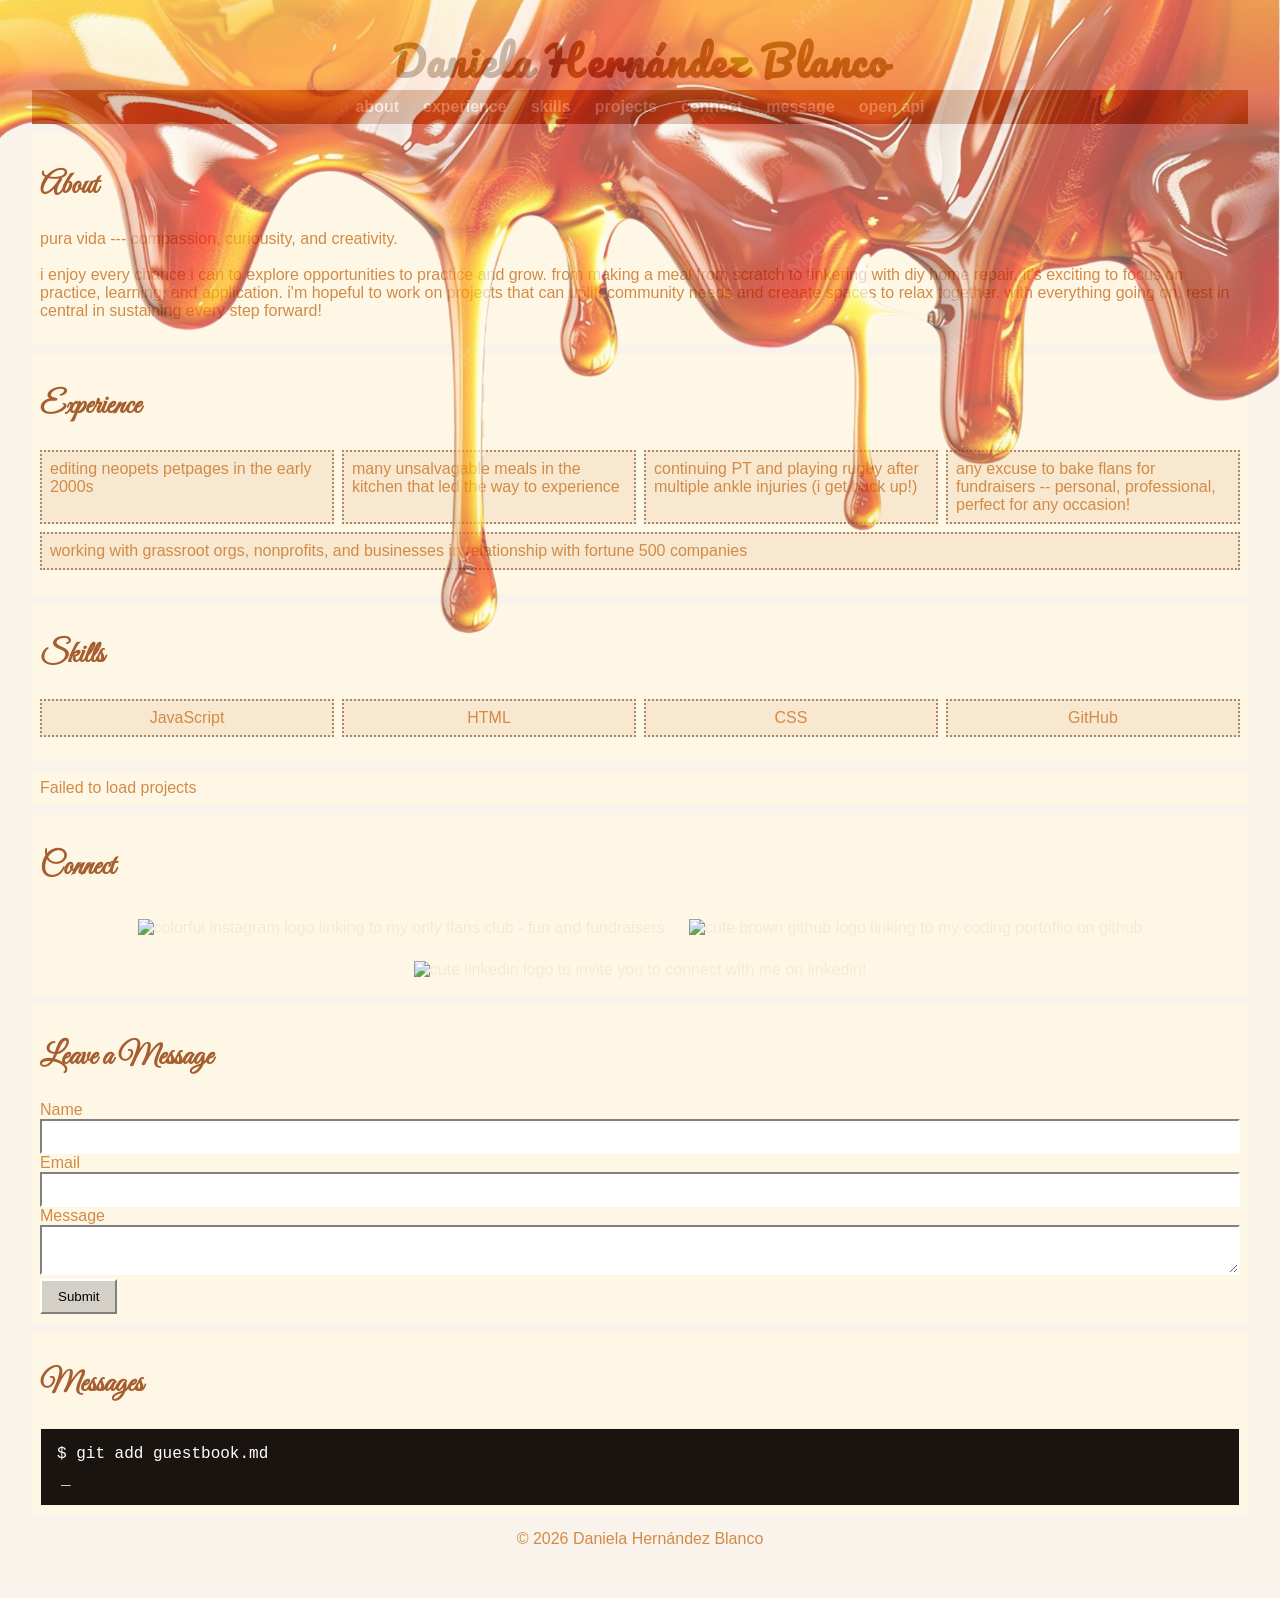
==== index.html @ d42b60d7 "updated how openapi and index html files link to eachother" ====
<!DOCTYPE html>
<html lang="en">
<head>
    <meta charset="UTF-8">
    <meta name="viewport" content="width=device-width, initial-scale=1.0">
    <meta name="description" content="This is a simple HTML Boilerplate for my coding program portfolio">
    <meta name="author" content="daniela hernández blanco">
    <title>Daniela's HTML Boilerplate</title>
    <link rel="stylesheet" href="css/index.css">
    <link rel="stylesheet" href="https://fonts.googleapis.com/css?family=Pacifico">
    <!--new font-->
    <link rel="preconnect" href="https://fonts.googleapis.com">
    <link rel="preconnect" href="https://fonts.gstatic.com" crossorigin>
    <link href="https://fonts.googleapis.com/css2?family=Great+Vibes&display=swap" rel="stylesheet">

</head>
<body>

    <h1>Daniela Hernández Blanco</h1>

    
        <img src="img/caramel-transparent.png" class="drip">

   <nav>
                <a href="#about" class="menu">About</a>
                <a href="#experience" class="menu">Experience</a>
                <a href="#skills" class="menu">Skills</a>
                <a href="#projects" class="menu">Projects</a>
                <a href="#connect" class="menu">Connect</a>
                <a href="#leaveMessage" class="menu">Message</a>
                <a href="openapi.html" class="menu">Open API</a>

    </nav> 
    <section id="about">
        <h2 class="heading">About</h2>
        <p>pura vida --- compassion, curiousity, and creativity. 
        <br>
        <br>i enjoy every chance i can to explore opportunities to practice and grow. from making a meal from scratch to tinkering with diy home repair, it's exciting to focus on practice, learning, and application. i'm hopeful to work on projects that can uplift community needs and creaate spaces to relax together. with everything going on, rest in central in sustaining every step forward!</p>
    </section>
    <section id="experience">
        <h2 class="heading">Experience</h2>
        <ul class="experience-list">
            <li>editing neopets petpages in the early 2000s</li>
            <li>many unsalvagable meals in the kitchen that led the way to experience</li>
            <li>continuing PT and playing rugby after multiple ankle injuries (i get back up!)</li>
            <li>any excuse to bake flans for fundraisers -- personal, professional, perfect for any occasion!</li>
            <li>working with grassroot orgs, nonprofits, and businesses in relationship with fortune 500 companies</li>
        </ul>
    </section>
    <section id="skills">
        <h2 class="heading">Skills</h2>
        <ul class ="skills-list"></ul>
    </section>    
    <section id="projects">
        <h2 class="heading">Projects</h2>
        <ul><!--empty on purpose--></ul>
            <!--will update more in future lesson-->
    </section>
    <section id="connect">
        <h2 class="heading">Connect</h2>
        <div class="connect-links">
        <a href = "https://www.instagram.com/chocoflanclub/" class="menu"><img src="https://img.icons8.com/?size=75&id=42818&format=png&color=000000" alt="colorful instagram logo linking to my only flans club - fun and fundraisers"></a>
        <a href = "https://github.com/dhblanco/daniela-hb-ctd-intro26.2" class="menu"><img src="https://img.icons8.com/?size=75&id=46565&format=png&color=000000" alt="cute brown github logo linking to my coding portoflio on github"></a>
        <a href = "https://www.linkedin.com/in/daniela-hern%C3%A1ndez-blanco-22326498/" class="menu"><img src="https://img.icons8.com/?size=75&id=42823&format=png&color=000000" alt="cute linkedin logo to invite you to connect with me on linkedin!"></a>
        </div>
    </section>
    <section id="leaveMessage">
        <h2>Leave a Message</h2>
        <form name="leave_message">
            <label>
                Name <br><input type="text" name="usersName" required>
            </label>
            
            <label> <br>
                Email  <br><input type="email" name="usersEmail" required>
           </label>
           <label> <br>
                Message <br><textarea name="usersMessage" required></textarea>
            </label>
                 <br><button type="submit">Submit</button>
           
        </form>
    </section>
    <section id="messages">
        <h2>Messages</h2>
        <div id="terminal">
            <ul>

            </ul>
        </div>
    </section>
    <footer>
    </footer>
    <script src="js/index.js"></script>
</body>
</html>
---- css/index.css ----
/* IN CASE WE NEED TO DEBUG/VISUALIZE USING THE BOX METHOD

* {
  outline: 2px solid #6B4A2E;
}
BUT FOR NOW LET'S SEE WHAT WE HAVE! */



body {
    background-color: #F9F3EC;  
    color: #D18B47;             
    font-family: sans-serif;
    font-size: medium;
    margin: 16px 16px 16px 16px;
    padding: 16px;

}


.great-vibes-regular {
  font-family: "Great Vibes", cursive;
  font-weight: 400;
  font-style: normal;
}

section {
    margin: 10px auto;
    padding: 8px;
    background-color: #FFF7E6;  
    scroll-margin-top: 30px;

}

h1 {
    font-family: "Pacifico", serif;
    color: #6B4A2E;
    font-size: 40px;
    text-align: center;
    letter-spacing: 0.04em;
    margin: -6px 6px;
    position: relative;

}

.hero {
    position: relative;
        top: -20px;
}

.drip {
    position: absolute;
    top: 0;
    left: 0;
    margin: -42px auto;
    width: 100%;
    height: auto;
    display: block;
    opacity: 0.65;
    z-index: 1;
    pointer-events: none;
}


nav {
    top: 0;
    margin: 0 auto;
    max-width: 100%;
    position: -webkit-sticky;
    position: sticky;
    display: flex;
    align-items: center;
    justify-content: center;
    gap: 8px; 
    flex-wrap: wrap;
    font-weight: bold;
    padding: 0px;
    background: #A65E2E;
    opacity: 95%;
    z-index: 0;

}

h2 {
    font-family: "Great Vibes", cursive;
    font-size: 30px;
    color: #A65E2E;
}

.heading {
        color: #A65E2E;
        font-weight: bold;
}


.menu {
    
    padding: 8px;
    text-transform: lowercase;
    text-decoration: none;
    color: #F8E8D0;

    
}

a:focus {
  font-style: italic;
}

a:hover {
  text-decoration: none;
  background: #D18B47;
}

a:active {
  background: #D18B47;
  color: #FFF7E6;
}

.connect-links  {
    display: flex;
    justify-content: center;
    gap: 8px; 
    flex-wrap: wrap; 
}

.skills-list {
    display: flex;
    flex-wrap: wrap;
    gap: 8px;
    padding: 0;
    justify-content: center;
    text-align: center;
}

.experience-list {
    display: flex;
    flex-wrap: wrap;
    gap: 8px;
    padding: 0;

}

.projects-list {
    display: flex;
    flex-wrap: wrap;
    gap: 8px;
    padding: 0;
    justify-content: center;
    text-align: center;
}

li {
    list-style-type: square;
}

.experience-list li {
    list-style: none;
    background-color: #F8E8D0;
    border: 2px dotted #a7886d;
    padding: 8px;
    flex: 1 1 250px;
}

.skills-list li {
    list-style: none;
    background-color: #F8E8D0;
    border: 2px dotted #a7886d;
    padding: 8px;
    flex: 1 1 250px;
}

.projects-list li {
    list-style: none;
    background-color: #F8E8D0;
    border: 2px dotted #a7886d;
    padding: 8px;
    flex: 1 1 250px;
}

footer {
    text-align: center;

}

form[name='leave_message'] input,
form[name='leave_message'] textarea {
    width: 100%;
    padding: 8px;
    box-sizing: border-box;

    background: #FFF;
    border-top: 2px solid #808080;
    border-left: 2px solid #808080;
    border-right: 2px solid #FFF;
    border-bottom: 2px solid #FFF;
}

form[name='leave_message'] button {
    padding: 8px 16px;

    background: #d4d0c8;

    border-top: 2px solid white;
    border-left: 2px solid white;
    border-right: 2px solid #808080;
    border-bottom: 2px solid #808080;

    cursor: pointer;
}

.userTerminal {
    color: #B392F0;
    font-weight: bold;
}

.pathTerminal {
    color: #9ECBFF;
}

#terminal {
    background-color: #1a1410;
    color: #ffffff;
    font-family: "Source Code Pro", monospace;
    padding: 16px;
    border: 1px solid #F9F3EC;
    margin-top: 16px;
}

#terminal::before {
    content: "$ git add guestbook.md";
    display: block;
    color: #ffffff;
    margin-bottom: 8px;
}

#terminal::after {
    content: "_";
    animation: blink 1s infinite;
    margin-left: 4px;
}

@keyframes blink {
    50% { opacity: 0; }
}

#terminal ul {
    list-style: none;
    padding-left: 0;
    margin: 0;
}

#terminal li {
    list-style: none;
    margin-bottom: 8px;
    white-space: pre-wrap; /* keeps \n formatting */
}

#terminal a {
    color: #1a1410;
    background-color: #B392F0;
}

#terminal button {
    font-family: "Source Code Pro", monospace;
}
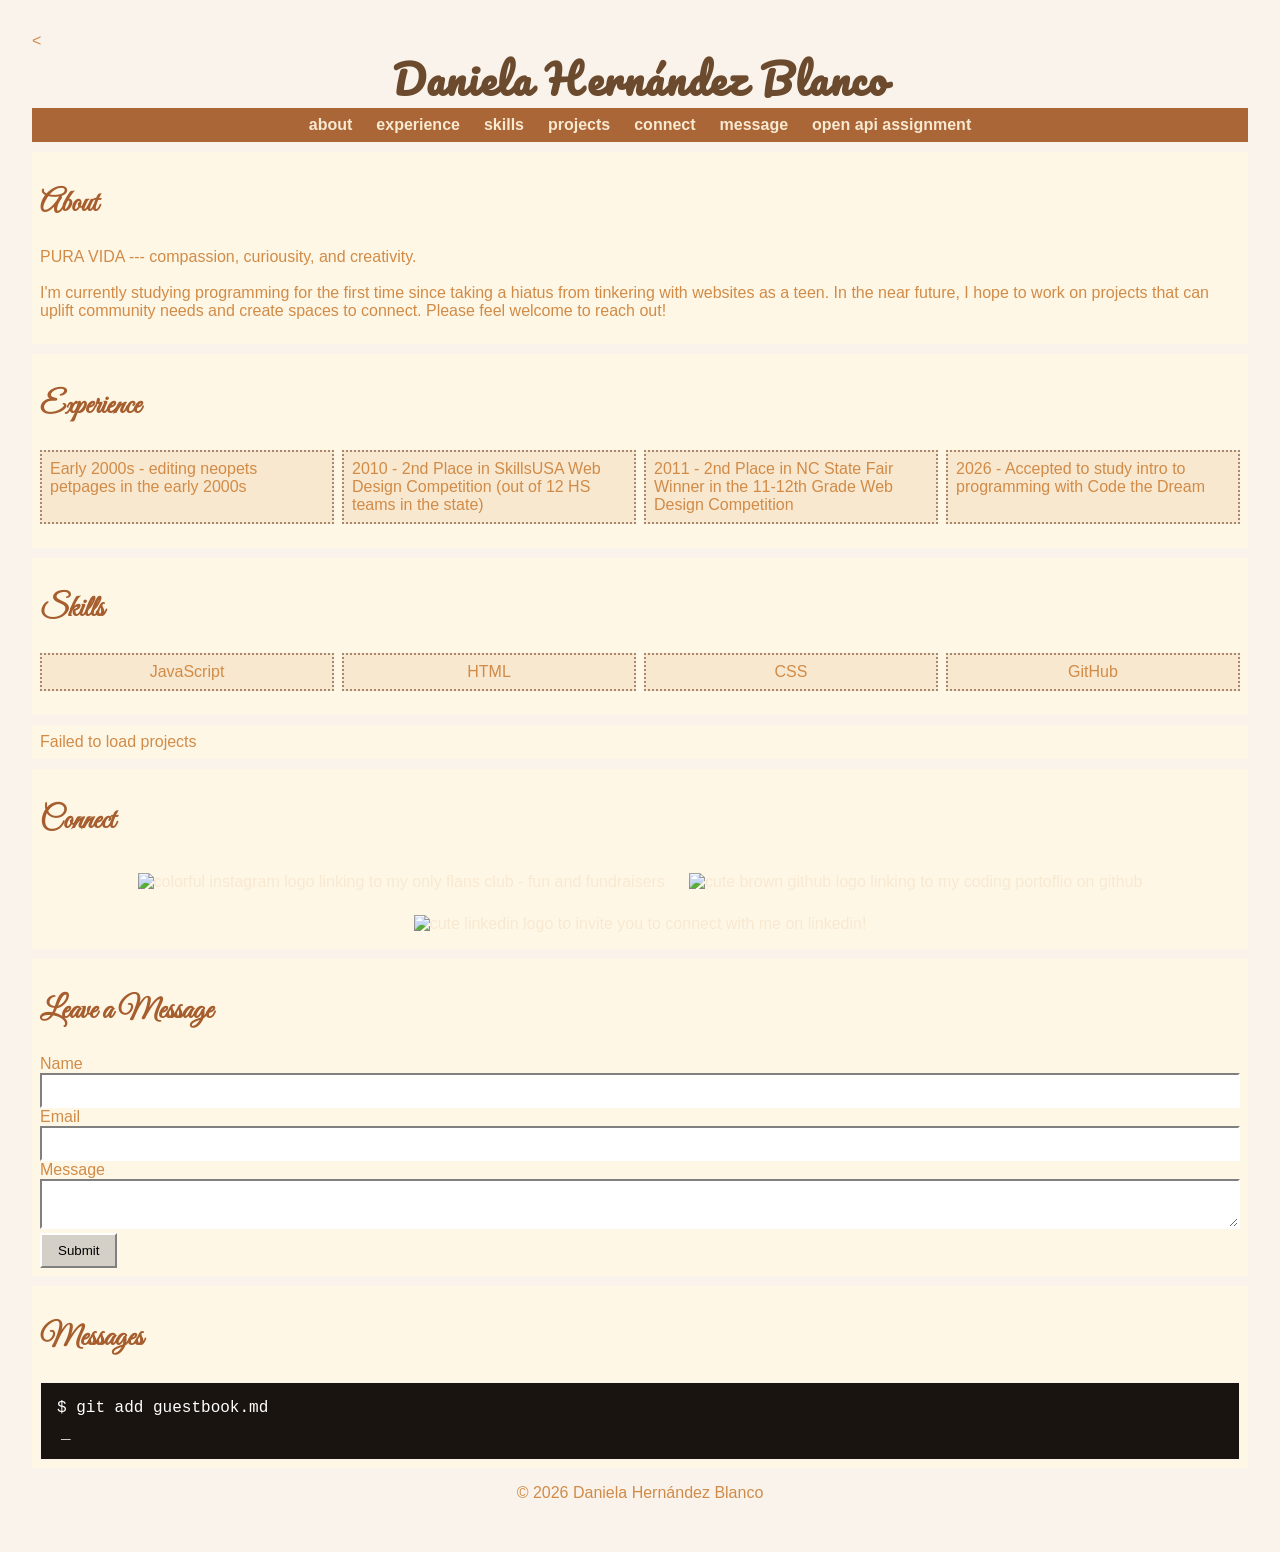
==== commit 9ec2efcd: "added new fonts, updated about section and title" ====
--- a/index.html
+++ b/index.html
@@ -5,57 +5,59 @@
     <meta name="viewport" content="width=device-width, initial-scale=1.0">
     <meta name="description" content="This is a simple HTML Boilerplate for my coding program portfolio">
     <meta name="author" content="daniela hernández blanco">
-    <title>Daniela's HTML Boilerplate</title>
+    <title>Daniela's Coding Porfolio</title>
     <link rel="stylesheet" href="css/index.css">
+    <!--new fonts incoming-->
     <link rel="stylesheet" href="https://fonts.googleapis.com/css?family=Pacifico">
-    <!--new font-->
     <link rel="preconnect" href="https://fonts.googleapis.com">
     <link rel="preconnect" href="https://fonts.gstatic.com" crossorigin>
     <link href="https://fonts.googleapis.com/css2?family=Great+Vibes&display=swap" rel="stylesheet">
-
+    <!--replace the fonts above with new fonts-->
+    <link rel="preconnect" href="https://fonts.googleapis.com">
+    <link rel="preconnect" href="https://fonts.gstatic.com" crossorigin>
+<   <link href="https://fonts.googleapis.com/css2?family=Inconsolata:wght@200..900&family=Roboto+Mono:ital,wght@0,100..700;1,100..700&family=Space+Mono:ital,wght@0,400;0,700;1,400;1,700&family=VT323&display=swap" rel="stylesheet">
 </head>
 <body>
 
     <h1>Daniela Hernández Blanco</h1>
 
-    
-        <img src="img/caramel-transparent.png" class="drip">
+   <nav>
+        <a href="#about" class="menu">About</a>
+        <a href="#experience" class="menu">Experience</a>
+        <a href="#skills" class="menu">Skills</a>
+        <a href="#projects" class="menu">Projects</a>
+        <a href="#connect" class="menu">Connect</a>
+        <a href="#leaveMessage" class="menu">Message</a>
+        <a href="openapi.html" class="menu">Open API Assignment</a>
+    </nav> 
 
-   <nav>
-                <a href="#about" class="menu">About</a>
-                <a href="#experience" class="menu">Experience</a>
-                <a href="#skills" class="menu">Skills</a>
-                <a href="#projects" class="menu">Projects</a>
-                <a href="#connect" class="menu">Connect</a>
-                <a href="#leaveMessage" class="menu">Message</a>
-                <a href="openapi.html" class="menu">Open API</a>
-
-    </nav> 
     <section id="about">
         <h2 class="heading">About</h2>
-        <p>pura vida --- compassion, curiousity, and creativity. 
+        <p>PURA VIDA --- compassion, curiousity, and creativity. 
         <br>
-        <br>i enjoy every chance i can to explore opportunities to practice and grow. from making a meal from scratch to tinkering with diy home repair, it's exciting to focus on practice, learning, and application. i'm hopeful to work on projects that can uplift community needs and creaate spaces to relax together. with everything going on, rest in central in sustaining every step forward!</p>
+        <br>I'm currently studying programming for the first time since taking a hiatus from tinkering with websites as a teen. In the near future, I hope to work on projects that can uplift community needs and create spaces to connect. Please feel welcome to reach out!</p>
     </section>
+
     <section id="experience">
         <h2 class="heading">Experience</h2>
         <ul class="experience-list">
-            <li>editing neopets petpages in the early 2000s</li>
-            <li>many unsalvagable meals in the kitchen that led the way to experience</li>
-            <li>continuing PT and playing rugby after multiple ankle injuries (i get back up!)</li>
-            <li>any excuse to bake flans for fundraisers -- personal, professional, perfect for any occasion!</li>
-            <li>working with grassroot orgs, nonprofits, and businesses in relationship with fortune 500 companies</li>
+            <li>Early 2000s - editing neopets petpages in the early 2000s</li>
+            <li>2010 - 2nd Place in SkillsUSA Web Design Competition (out of 12 HS teams in the state)</li>
+            <li>2011 - 2nd Place in NC State Fair Winner in the 11-12th Grade Web Design Competition </li>
+            <li>2026 - Accepted to study intro to programming with Code the Dream</li>
         </ul>
     </section>
+
     <section id="skills">
         <h2 class="heading">Skills</h2>
-        <ul class ="skills-list"></ul>
+        <ul class ="skills-list"><!--empty on purpose--></ul>
     </section>    
+
     <section id="projects">
         <h2 class="heading">Projects</h2>
-        <ul><!--empty on purpose--></ul>
-            <!--will update more in future lesson-->
+        <ul class="projects-list"><!--empty on purpose--></ul>
     </section>
+
     <section id="connect">
         <h2 class="heading">Connect</h2>
         <div class="connect-links">
@@ -64,6 +66,7 @@
         <a href = "https://www.linkedin.com/in/daniela-hern%C3%A1ndez-blanco-22326498/" class="menu"><img src="https://img.icons8.com/?size=75&id=42823&format=png&color=000000" alt="cute linkedin logo to invite you to connect with me on linkedin!"></a>
         </div>
     </section>
+
     <section id="leaveMessage">
         <h2>Leave a Message</h2>
         <form name="leave_message">
@@ -78,9 +81,9 @@
                 Message <br><textarea name="usersMessage" required></textarea>
             </label>
                  <br><button type="submit">Submit</button>
-           
         </form>
     </section>
+
     <section id="messages">
         <h2>Messages</h2>
         <div id="terminal">
@@ -89,8 +92,9 @@
             </ul>
         </div>
     </section>
-    <footer>
-    </footer>
+
+    <footer><!--empty on purpose--></footer>
+
     <script src="js/index.js"></script>
 </body>
 </html>
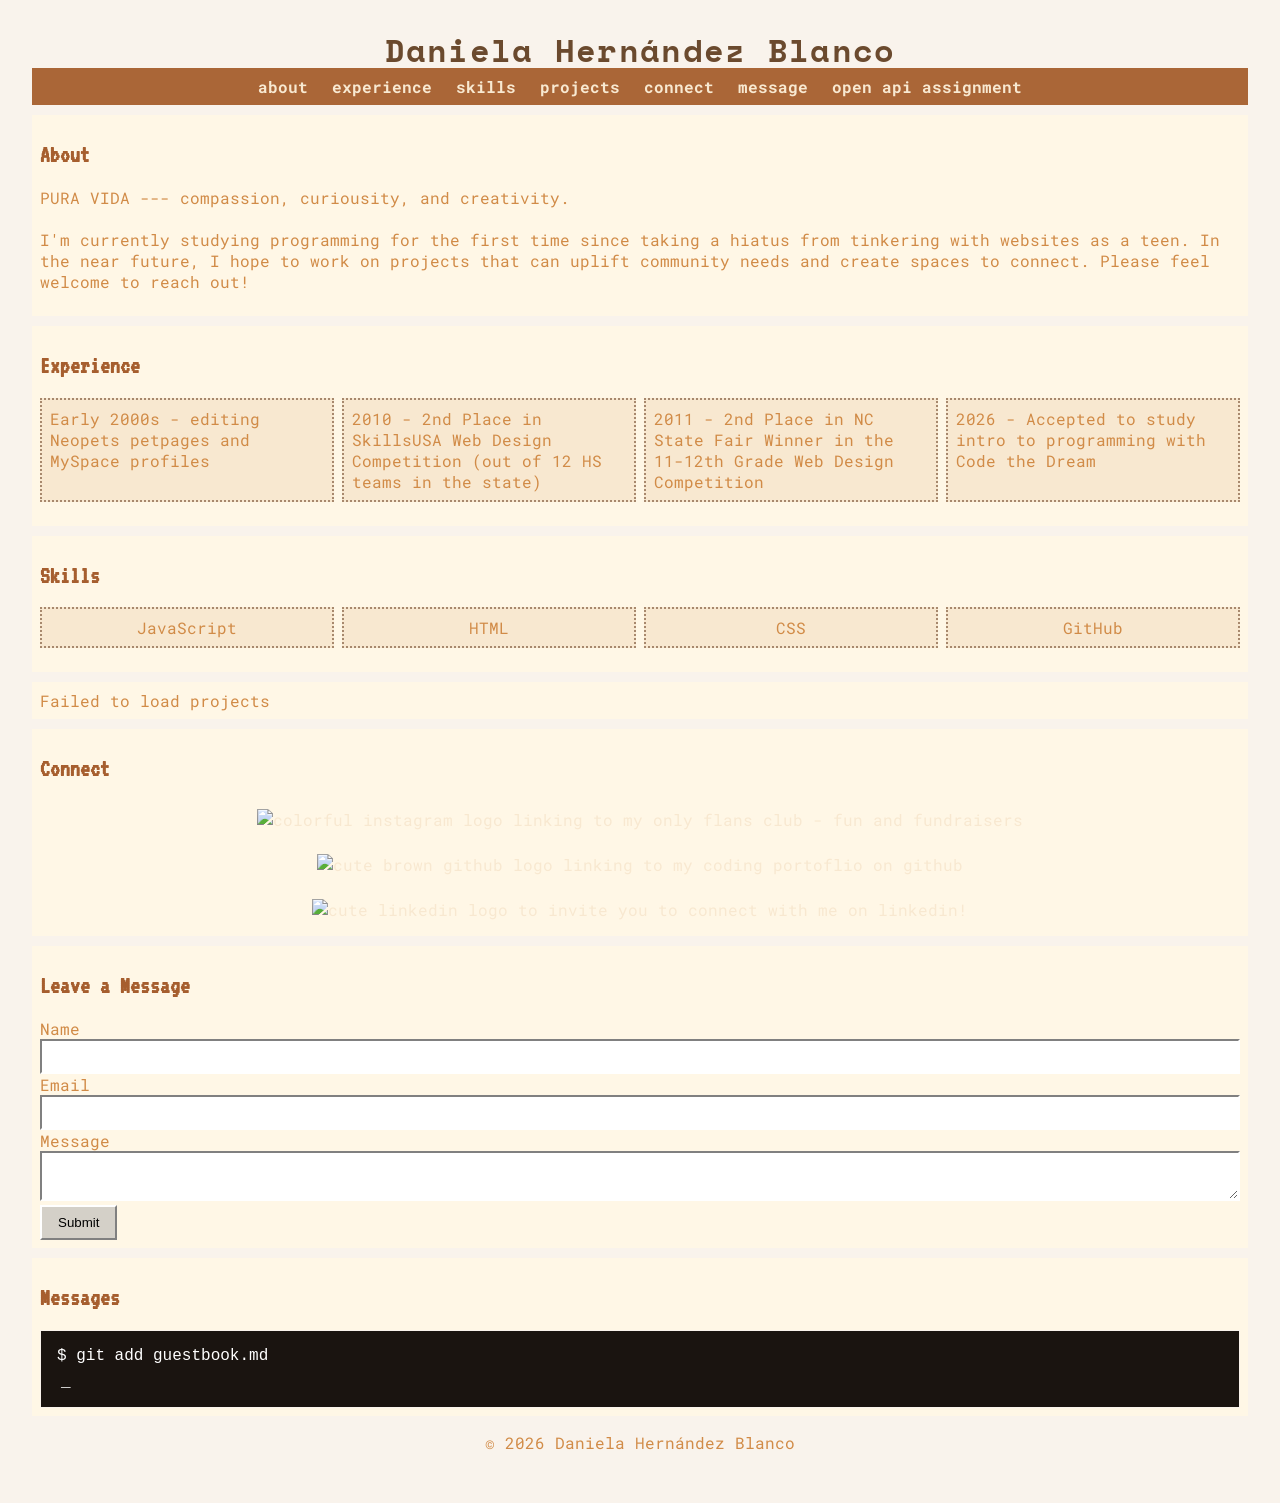
==== commit dcdbcfcb: "remove old fonts, update font styling in open api project to be more consistent with index" ====
--- a/index.html
+++ b/index.html
@@ -7,15 +7,9 @@
     <meta name="author" content="daniela hernández blanco">
     <title>Daniela's Coding Porfolio</title>
     <link rel="stylesheet" href="css/index.css">
-    <!--new fonts incoming-->
-    <link rel="stylesheet" href="https://fonts.googleapis.com/css?family=Pacifico">
     <link rel="preconnect" href="https://fonts.googleapis.com">
     <link rel="preconnect" href="https://fonts.gstatic.com" crossorigin>
-    <link href="https://fonts.googleapis.com/css2?family=Great+Vibes&display=swap" rel="stylesheet">
-    <!--replace the fonts above with new fonts-->
-    <link rel="preconnect" href="https://fonts.googleapis.com">
-    <link rel="preconnect" href="https://fonts.gstatic.com" crossorigin>
-<   <link href="https://fonts.googleapis.com/css2?family=Inconsolata:wght@200..900&family=Roboto+Mono:ital,wght@0,100..700;1,100..700&family=Space+Mono:ital,wght@0,400;0,700;1,400;1,700&family=VT323&display=swap" rel="stylesheet">
+    <link href="https://fonts.googleapis.com/css2?family=Inconsolata:wght@200..900&family=Roboto+Mono:ital,wght@0,100..700;1,100..700&family=Space+Mono:ital,wght@0,400;0,700;1,400;1,700&family=VT323&display=swap" rel="stylesheet">
 </head>
 <body>
 
@@ -41,7 +35,7 @@
     <section id="experience">
         <h2 class="heading">Experience</h2>
         <ul class="experience-list">
-            <li>Early 2000s - editing neopets petpages in the early 2000s</li>
+            <li>Early 2000s - editing Neopets petpages and MySpace profiles</li>
             <li>2010 - 2nd Place in SkillsUSA Web Design Competition (out of 12 HS teams in the state)</li>
             <li>2011 - 2nd Place in NC State Fair Winner in the 11-12th Grade Web Design Competition </li>
             <li>2026 - Accepted to study intro to programming with Code the Dream</li>
--- a/css/index.css
+++ b/css/index.css
@@ -1,66 +1,10 @@
-/* IN CASE WE NEED TO DEBUG/VISUALIZE USING THE BOX METHOD
-
-* {
-  outline: 2px solid #6B4A2E;
-}
-BUT FOR NOW LET'S SEE WHAT WE HAVE! */
-
-
-
 body {
     background-color: #F9F3EC;  
-    color: #D18B47;             
-    font-family: sans-serif;
-    font-size: medium;
+    color: #D18B47;    
+    font-family: "Roboto Mono", monospace;         
     margin: 16px 16px 16px 16px;
     padding: 16px;
-
-}
-
-
-.great-vibes-regular {
-  font-family: "Great Vibes", cursive;
-  font-weight: 400;
-  font-style: normal;
-}
-
-section {
-    margin: 10px auto;
-    padding: 8px;
-    background-color: #FFF7E6;  
-    scroll-margin-top: 30px;
-
-}
-
-h1 {
-    font-family: "Pacifico", serif;
-    color: #6B4A2E;
-    font-size: 40px;
-    text-align: center;
-    letter-spacing: 0.04em;
-    margin: -6px 6px;
-    position: relative;
-
-}
-
-.hero {
-    position: relative;
-        top: -20px;
-}
-
-.drip {
-    position: absolute;
-    top: 0;
-    left: 0;
-    margin: -42px auto;
-    width: 100%;
-    height: auto;
-    display: block;
-    opacity: 0.65;
-    z-index: 1;
-    pointer-events: none;
-}
-
+}
 
 nav {
     top: 0;
@@ -78,12 +22,34 @@
     background: #A65E2E;
     opacity: 95%;
     z-index: 0;
-
+}
+
+.menu {    
+    padding: 8px;
+    text-transform: lowercase;
+    text-decoration: none;
+    color: #F8E8D0;    
+}
+
+section {
+    margin: 10px auto;
+    padding: 8px;
+    background-color: #FFF7E6;  
+    scroll-margin-top: 30px;
+
+}
+
+h1 {
+    font-family: "Space Mono", monospace;
+    color: #6B4A2E;
+    text-align: center;
+    letter-spacing: 0.04em;
+    margin: -6px 6px;
+    position: relative;
 }
 
 h2 {
-    font-family: "Great Vibes", cursive;
-    font-size: 30px;
+    font-family: "VT323", monospace;
     color: #A65E2E;
 }
 
@@ -93,15 +59,7 @@
 }
 
 
-.menu {
-    
-    padding: 8px;
-    text-transform: lowercase;
-    text-decoration: none;
-    color: #F8E8D0;
-
-    
-}
+
 
 a:focus {
   font-style: italic;
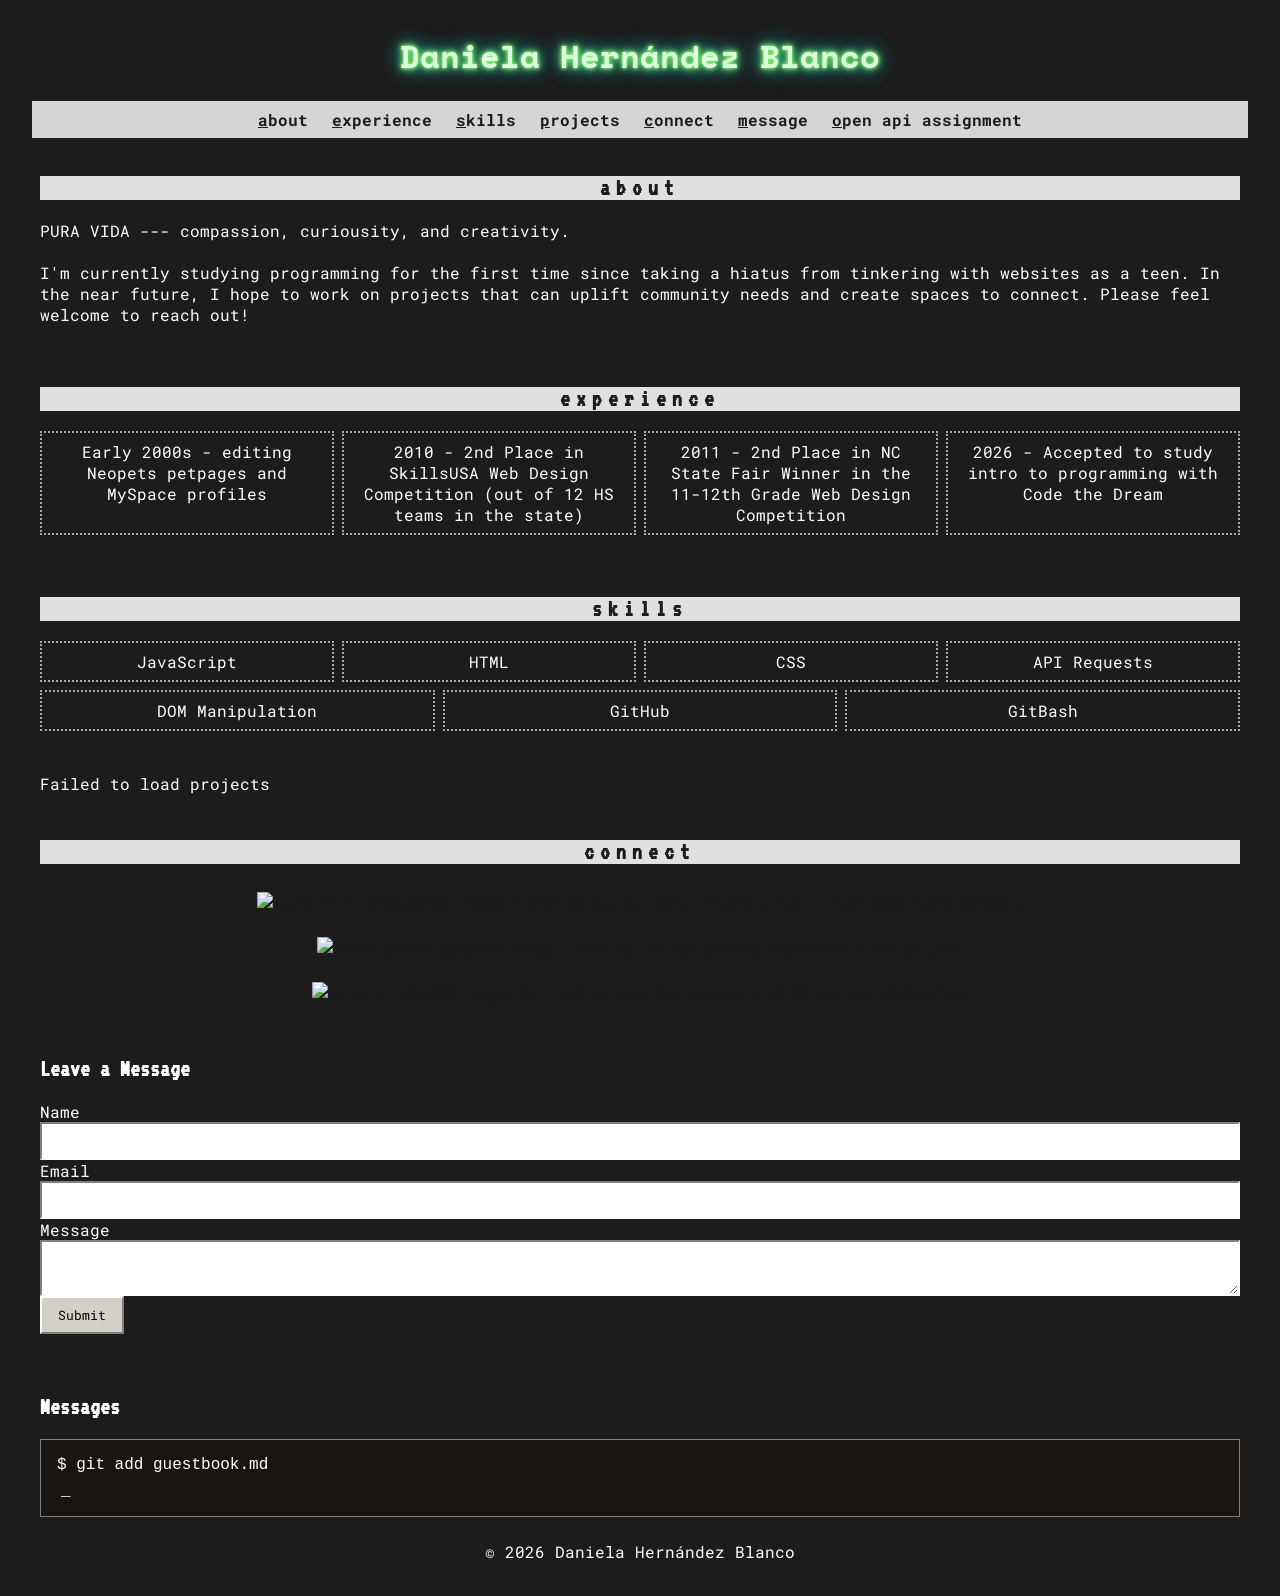
==== commit 6eda6516: "removed extra html tags per AIRHUB" ====
--- a/index.html
+++ b/index.html
@@ -1,11 +1,10 @@
-<!DOCTYPE html>
-<html lang="en">
+<!DOCTYPE html lang="en">
 <head>
     <meta charset="UTF-8">
     <meta name="viewport" content="width=device-width, initial-scale=1.0">
     <meta name="description" content="This is a simple HTML Boilerplate for my coding program portfolio">
     <meta name="author" content="daniela hernández blanco">
-    <title>Daniela's Coding Porfolio</title>
+    <title>Daniela's Coding Portfolio</title>
     <link rel="stylesheet" href="css/index.css">
     <link rel="preconnect" href="https://fonts.googleapis.com">
     <link rel="preconnect" href="https://fonts.gstatic.com" crossorigin>
--- a/css/index.css
+++ b/css/index.css
@@ -1,6 +1,6 @@
 body {
-    background-color: #F9F3EC;  
-    color: #D18B47;    
+    background-color: #1C1C1C;  
+    color: #FFFFFF;    
     font-family: "Roboto Mono", monospace;         
     margin: 16px 16px 16px 16px;
     padding: 16px;
@@ -19,7 +19,7 @@
     flex-wrap: wrap;
     font-weight: bold;
     padding: 0px;
-    background: #A65E2E;
+    background: #E0E0E0;
     opacity: 95%;
     z-index: 0;
 }
@@ -28,38 +28,62 @@
     padding: 8px;
     text-transform: lowercase;
     text-decoration: none;
-    color: #F8E8D0;    
+    color: #1C1C1C;
+    
+}
+
+.menu::first-letter {
+    text-decoration: underline;
 }
 
 section {
     margin: 10px auto;
     padding: 8px;
-    background-color: #FFF7E6;  
     scroll-margin-top: 30px;
-
 }
 
 h1 {
     font-family: "Space Mono", monospace;
-    color: #6B4A2E;
-    text-align: center;
-    letter-spacing: 0.04em;
-    margin: -6px 6px;
+    color: #deffdd;
+    text-shadow:
+        0 0 2.5px #77fa60,    /* bright neon green core */
+        0 0 5px #9cf18d,   /* slightly softer green */
+        0 0 10px #77fa60,   /* outer green halo */
+        0 0 20px #00ffff;   /* blue overlay for CRT‑style */ 
+    text-align: center;
     position: relative;
 }
 
 h2 {
     font-family: "VT323", monospace;
-    color: #A65E2E;
+    color: #FFFFFF;
 }
 
 .heading {
-        color: #A65E2E;
-        font-weight: bold;
-}
-
-
-
+    color: #1C1C1C;
+    background-color: #E0E0E0;
+    letter-spacing: 0.25em;
+    text-transform: lowercase;
+    text-align: center;
+}
+
+.projects-list li a{
+    color: white;
+}
+.projects-list li a:hover {
+    color: #1C1C1C;
+    background: #E0E0E0;
+}
+.projects-list li a:hover::before{
+    content: " [ ";
+    color: #1C1C1C;
+    background: #E0E0E0;
+}
+.projects-list li a:hover::after{
+    content: " ] ";
+    color: #1C1C1C;
+    background: #E0E0E0;
+}
 
 a:focus {
   font-style: italic;
@@ -67,12 +91,12 @@
 
 a:hover {
   text-decoration: none;
-  background: #D18B47;
+  background: #FFFFFF;
 }
 
 a:active {
-  background: #D18B47;
-  color: #FFF7E6;
+  background: #FFFFFF;
+  color: #1C1C1C;
 }
 
 .connect-links  {
@@ -82,23 +106,8 @@
     flex-wrap: wrap; 
 }
 
-.skills-list {
-    display: flex;
-    flex-wrap: wrap;
-    gap: 8px;
-    padding: 0;
-    justify-content: center;
-    text-align: center;
-}
-
-.experience-list {
-    display: flex;
-    flex-wrap: wrap;
-    gap: 8px;
-    padding: 0;
-
-}
-
+.skills-list,
+.experience-list,
 .projects-list {
     display: flex;
     flex-wrap: wrap;
@@ -112,33 +121,19 @@
     list-style-type: square;
 }
 
-.experience-list li {
+.experience-list li,
+.skills-list li,
+.projects-list li
+ {
     list-style: none;
-    background-color: #F8E8D0;
-    border: 2px dotted #a7886d;
+    border: 2px dotted #A8A8A8;
     padding: 8px;
     flex: 1 1 250px;
 }
 
-.skills-list li {
-    list-style: none;
-    background-color: #F8E8D0;
-    border: 2px dotted #a7886d;
-    padding: 8px;
-    flex: 1 1 250px;
-}
-
-.projects-list li {
-    list-style: none;
-    background-color: #F8E8D0;
-    border: 2px dotted #a7886d;
-    padding: 8px;
-    flex: 1 1 250px;
-}
 
 footer {
     text-align: center;
-
 }
 
 form[name='leave_message'] input,
@@ -146,7 +141,7 @@
     width: 100%;
     padding: 8px;
     box-sizing: border-box;
-
+    font-family: "Roboto Mono", monospace;         
     background: #FFF;
     border-top: 2px solid #808080;
     border-left: 2px solid #808080;
@@ -156,14 +151,12 @@
 
 form[name='leave_message'] button {
     padding: 8px 16px;
-
     background: #d4d0c8;
-
+    font-family: "Roboto Mono", monospace;         
     border-top: 2px solid white;
     border-left: 2px solid white;
     border-right: 2px solid #808080;
     border-bottom: 2px solid #808080;
-
     cursor: pointer;
 }
 
@@ -181,7 +174,7 @@
     color: #ffffff;
     font-family: "Source Code Pro", monospace;
     padding: 16px;
-    border: 1px solid #F9F3EC;
+    border: 1px solid #7F7F7F;
     margin-top: 16px;
 }
 
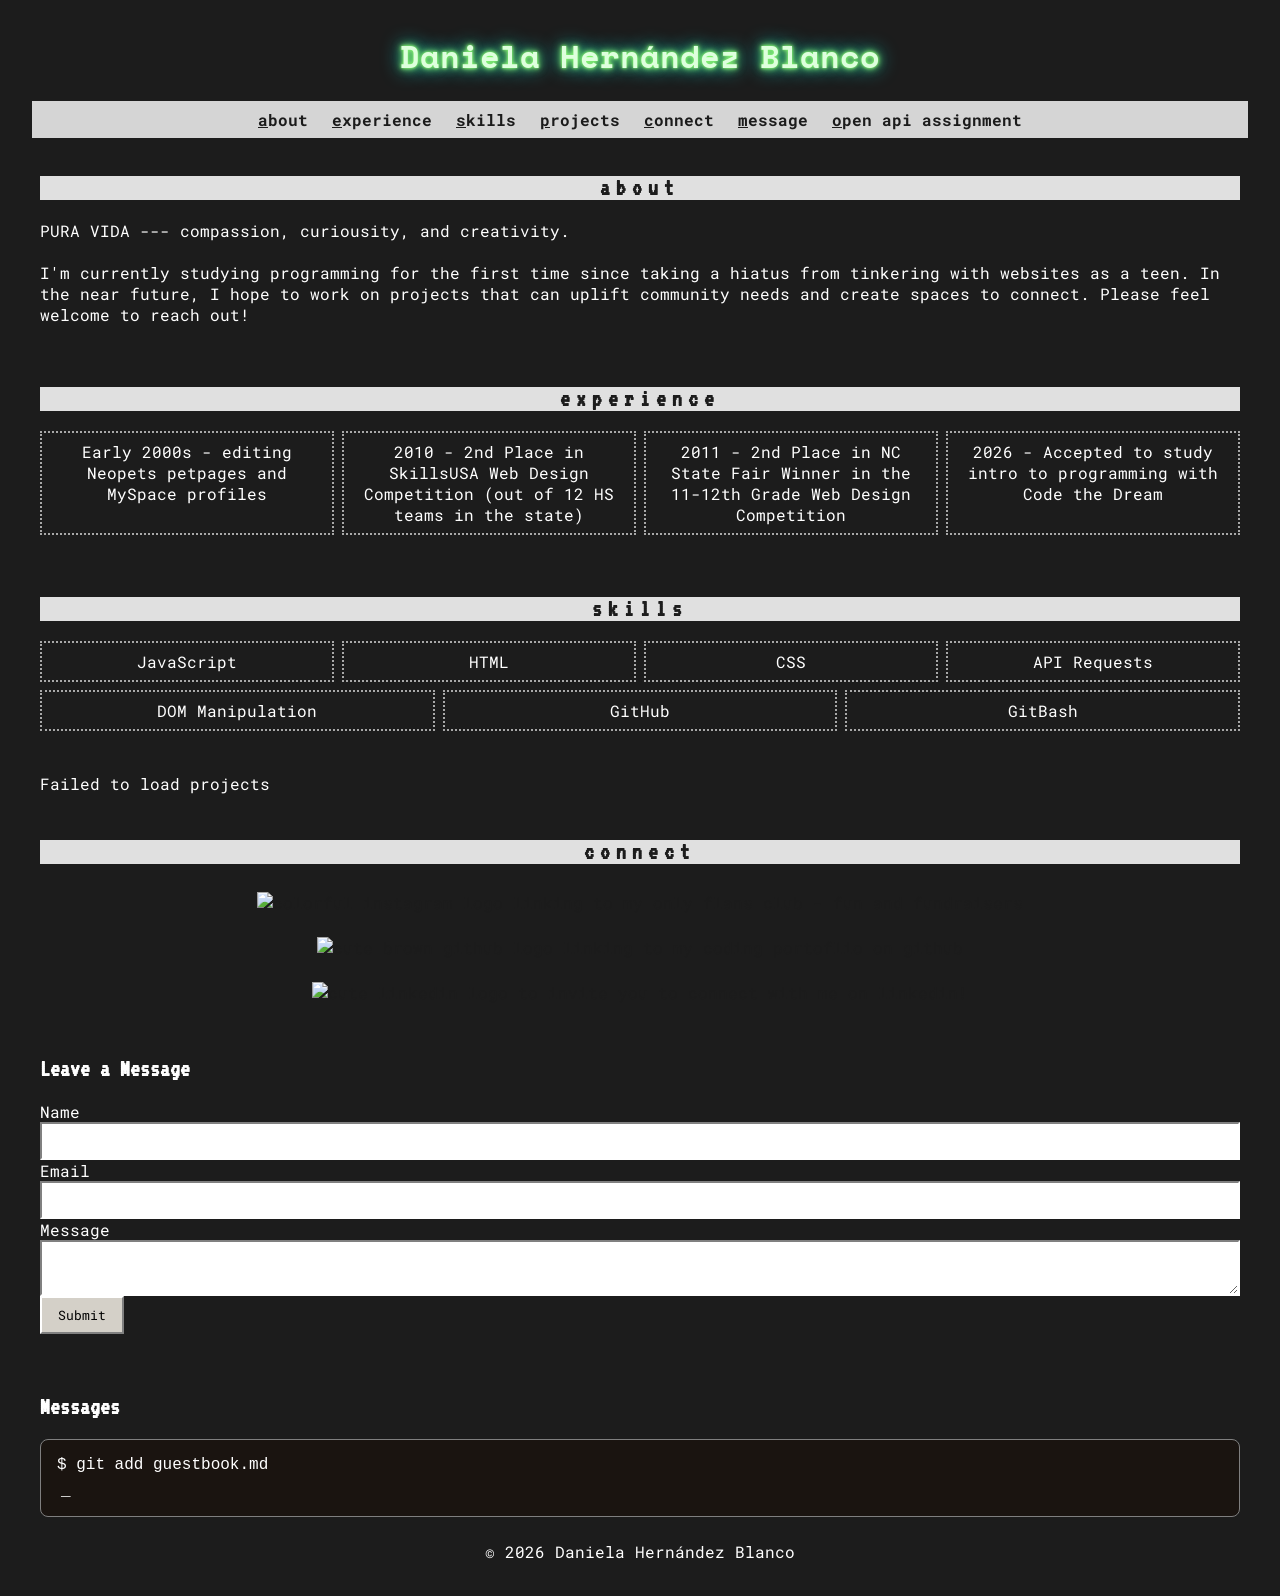
==== commit a2e21cbb: "updated terminal styling, added loading messages to open api project, replaced newMessage.innerHTML " ====
--- a/index.html
+++ b/index.html
@@ -79,9 +79,9 @@
 
     <section id="messages">
         <h2>Messages</h2>
-        <div id="terminal">
+        <div id="terminal" aria-live="polite">
             <ul>
-
+                <!--empty on purpose-->
             </ul>
         </div>
     </section>
--- a/css/index.css
+++ b/css/index.css
@@ -175,6 +175,8 @@
     font-family: "Source Code Pro", monospace;
     padding: 16px;
     border: 1px solid #7F7F7F;
+    border-radius: 8px;
+
     margin-top: 16px;
 }
 
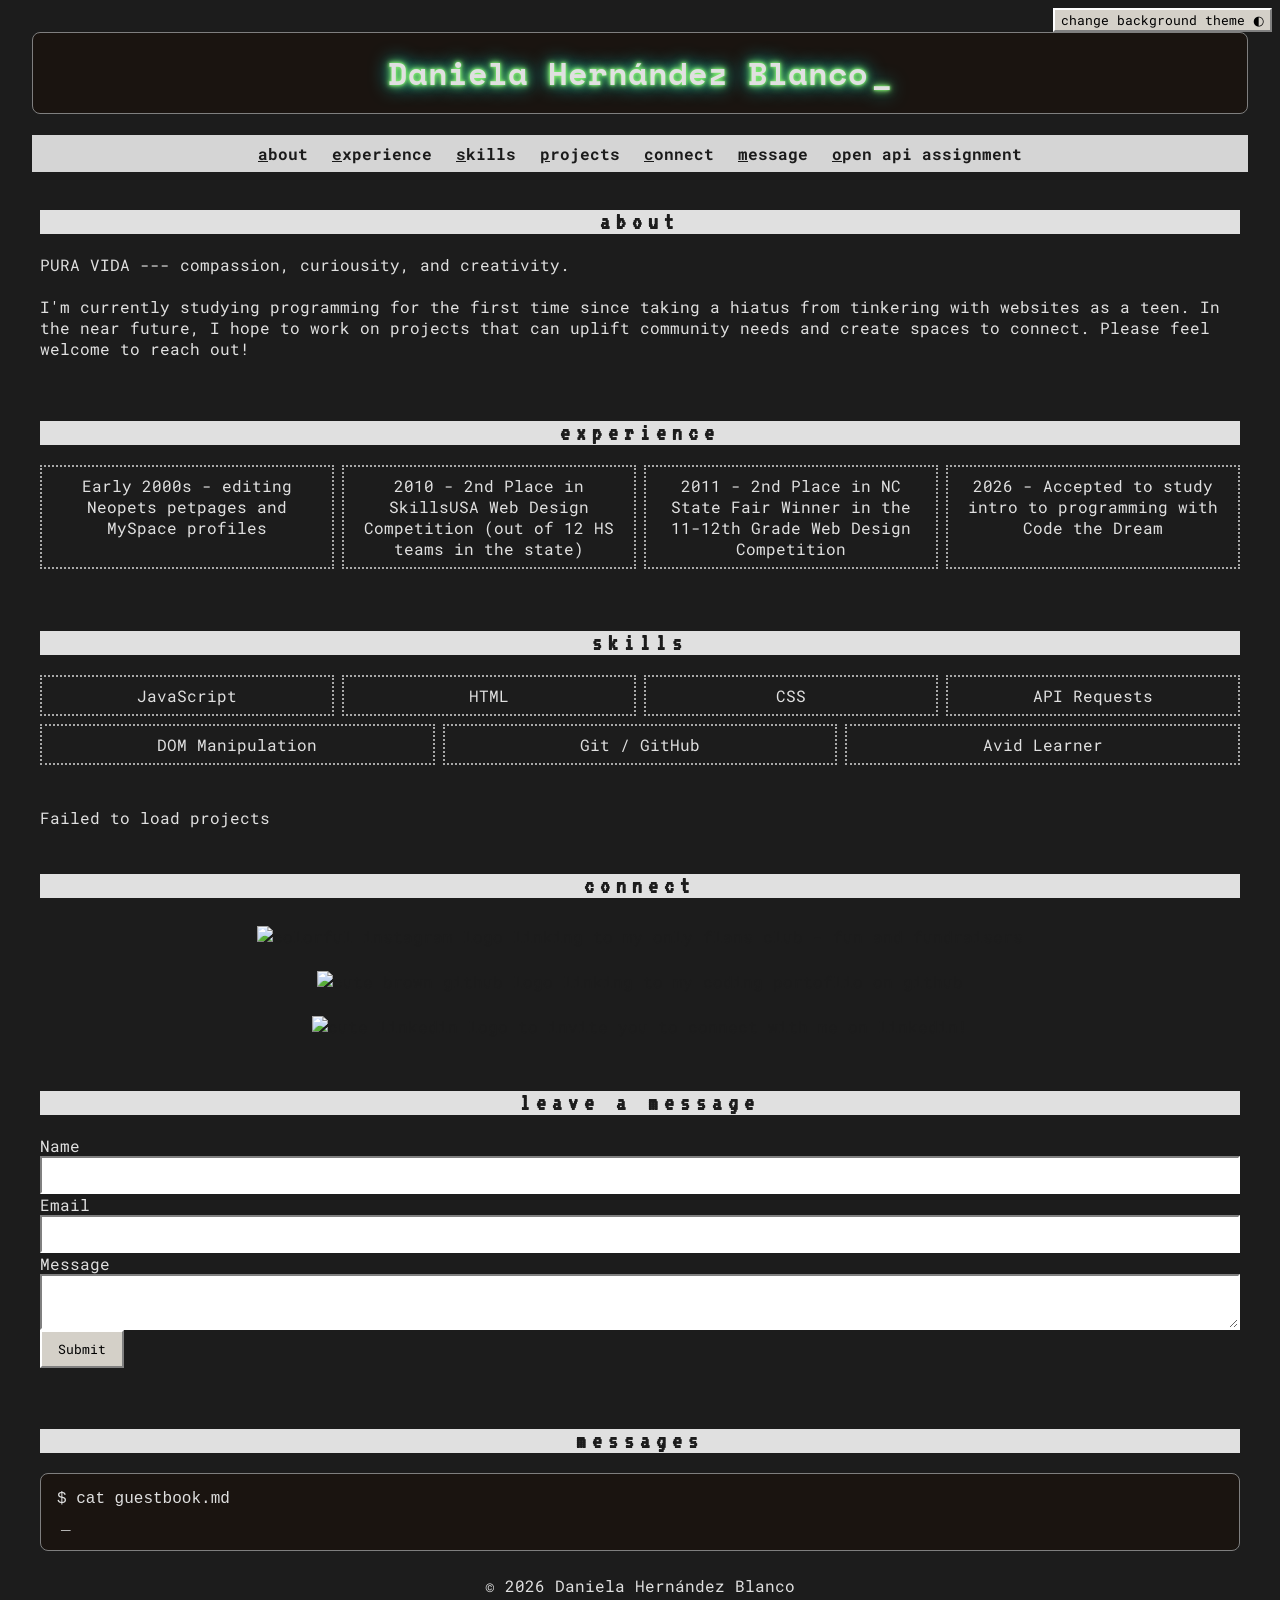
==== commit 71da0e54: "edited terminal message styling, added toggle button for light/dark mode, added class to existing h2" ====
--- a/index.html
+++ b/index.html
@@ -61,7 +61,7 @@
     </section>
 
     <section id="leaveMessage">
-        <h2>Leave a Message</h2>
+        <h2 class="heading">Leave a Message</h2>
         <form name="leave_message">
             <label>
                 Name <br><input type="text" name="usersName" required>
@@ -78,7 +78,7 @@
     </section>
 
     <section id="messages">
-        <h2>Messages</h2>
+        <h2 class="heading">Messages</h2>
         <div id="terminal" aria-live="polite">
             <ul>
                 <!--empty on purpose-->
@@ -86,6 +86,8 @@
         </div>
     </section>
 
+    <button type="button" id="toggle-button"></button>
+
     <footer><!--empty on purpose--></footer>
 
     <script src="js/index.js"></script>
--- a/css/index.css
+++ b/css/index.css
@@ -1,9 +1,32 @@
 body {
     background-color: #1C1C1C;  
-    color: #FFFFFF;    
+    color: #E0E0E0;    
     font-family: "Roboto Mono", monospace;         
     margin: 16px 16px 16px 16px;
     padding: 16px;
+}
+
+body.light-mode {
+    background-color: #FFFFFF;
+    color: #1C1C1C
+}
+
+#toggle-button {
+    position: absolute;
+    z-index: 999;
+    top: 8px;
+    right: 8px;
+    display: flex;
+    align-items: center;
+    justify-content: center;
+    cursor: pointer;
+    background: #d4d0c8;
+    font-family: "Roboto Mono", monospace;         
+    border-top: 2px solid white;
+    border-left: 2px solid white;
+    border-right: 2px solid #808080;
+    border-bottom: 2px solid #808080;
+    cursor: pointer;
 }
 
 nav {
@@ -44,7 +67,7 @@
 
 h1 {
     font-family: "Space Mono", monospace;
-    color: #deffdd;
+    color: #E0E0E0;
     text-shadow:
         0 0 2.5px #77fa60,    /* bright neon green core */
         0 0 5px #9cf18d,   /* slightly softer green */
@@ -52,11 +75,15 @@
         0 0 20px #00ffff;   /* blue overlay for CRT‑style */ 
     text-align: center;
     position: relative;
+    background-color: #1a1410;
+    padding: 16px;
+    border: 1px solid #7F7F7F;
+    border-radius: 8px;
 }
 
 h2 {
     font-family: "VT323", monospace;
-    color: #FFFFFF;
+    color: #E0E0E0;
 }
 
 .heading {
@@ -91,11 +118,11 @@
 
 a:hover {
   text-decoration: none;
-  background: #FFFFFF;
+  background: #E0E0E0;
 }
 
 a:active {
-  background: #FFFFFF;
+  background: #E0E0E0;
   color: #1C1C1C;
 }
 
@@ -171,7 +198,7 @@
 
 #terminal {
     background-color: #1a1410;
-    color: #ffffff;
+    color: #E0E0E0;
     font-family: "Source Code Pro", monospace;
     padding: 16px;
     border: 1px solid #7F7F7F;
@@ -181,13 +208,13 @@
 }
 
 #terminal::before {
-    content: "$ git add guestbook.md";
+    content: "$ cat guestbook.md";
     display: block;
-    color: #ffffff;
+    color: #E0E0E0;
     margin-bottom: 8px;
 }
 
-#terminal::after {
+#terminal::after, h1::after {
     content: "_";
     animation: blink 1s infinite;
     margin-left: 4px;
@@ -205,15 +232,20 @@
 
 #terminal li {
     list-style: none;
-    margin-bottom: 8px;
     white-space: pre-wrap; /* keeps \n formatting */
 }
 
 #terminal a {
     color: #1a1410;
-    background-color: #B392F0;
+    background-color: #E0E0E0;
 }
 
 #terminal button {
     font-family: "Source Code Pro", monospace;
+    background: #d4d0c8;
+    border-top: 2px solid white;
+    border-left: 2px solid white;
+    border-right: 2px solid #808080;
+    border-bottom: 2px solid #808080;
+    cursor: pointer;
 }
